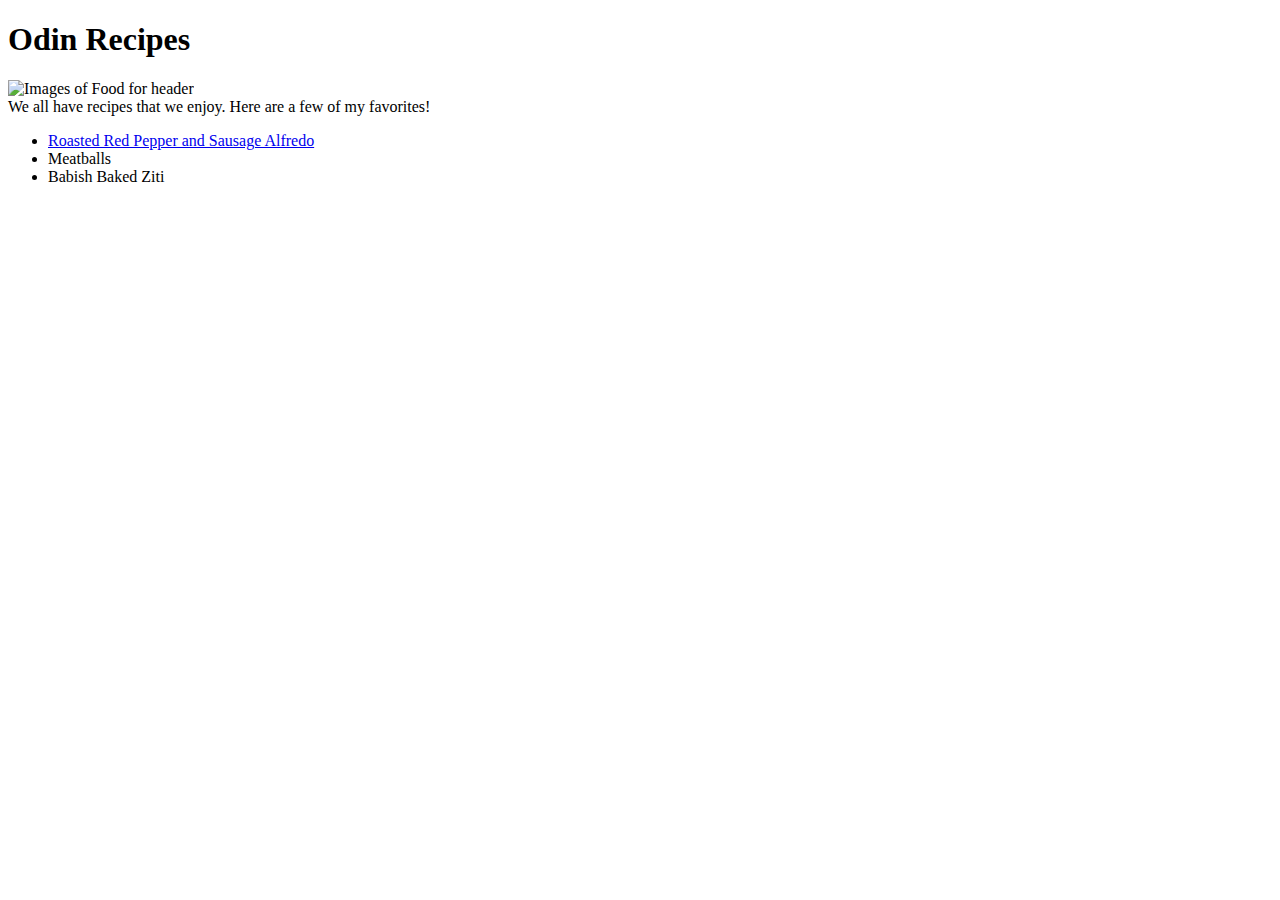
==== odin_recipes/index.html @ 43b74af6 "Creating index and first draft of roasted red peper reciep" ====
<!DOCTYPE html>

<html>
    <head>
        <title>Odin Recipes</title>
    </head>

    <body>
        <h1>Odin Recipes</h1>
        <p>
            <img src="https://i2.wp.com/www.downshiftology.com/wp-content/uploads/2020/12/Easy-Dinner-Ideas-1-1.jpg" alt="Images of Food for header">
            <br>
            We all have recipes that we enjoy. Here are a few of my favorites!

            <ul>
                <li><a href="recipes/red_pepper_alfredo.html">Roasted Red Pepper and Sausage Alfredo</a></li>
                <li>Meatballs</li>
                <li>Babish Baked Ziti</li>

            </ul>
        </p>

    </body>


</html>
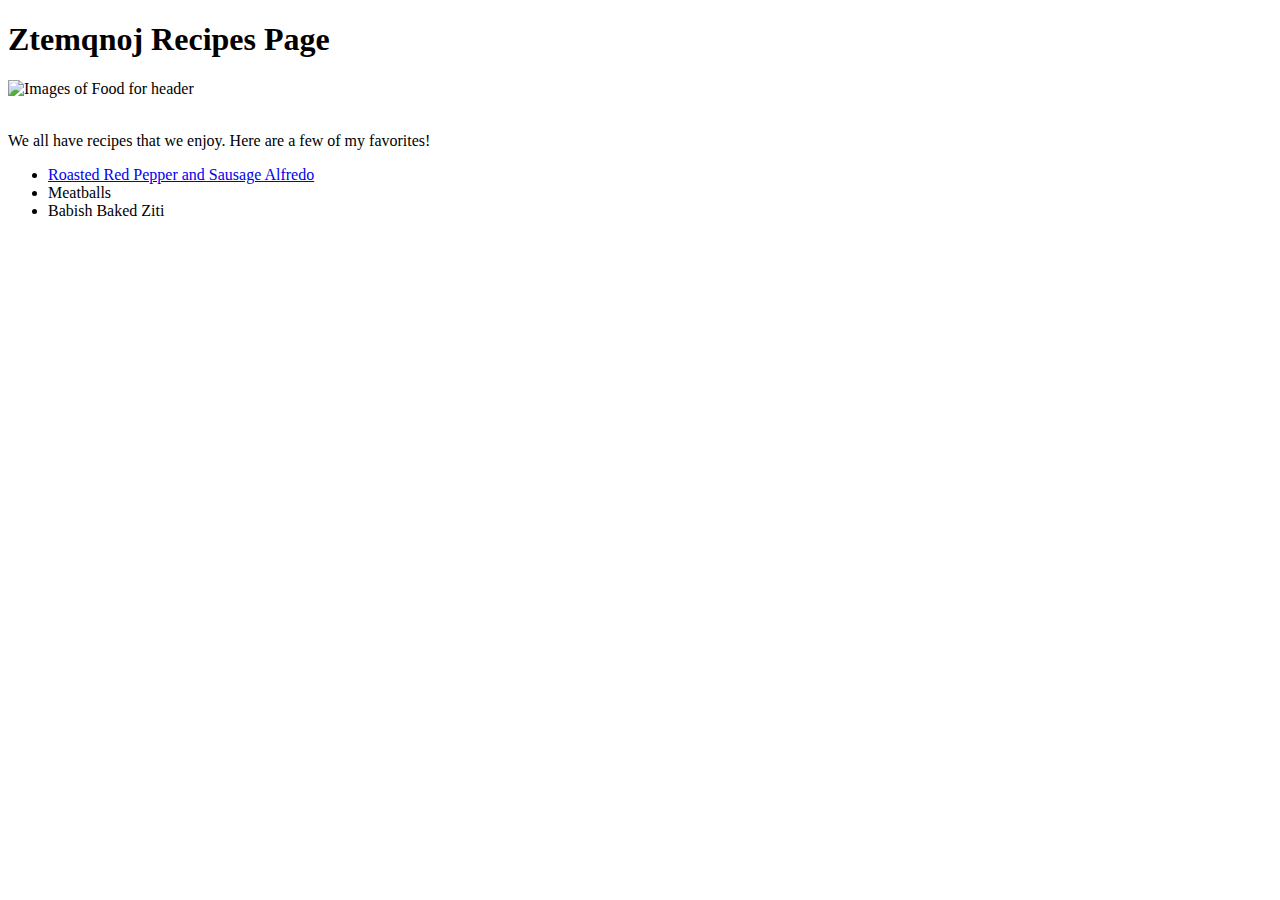
==== commit 02c6427d: "Added basic CSS" ====
--- a/odin_recipes/index.html
+++ b/odin_recipes/index.html
@@ -2,24 +2,32 @@
 
 <html>
     <head>
-        <title>Odin Recipes</title>
+        <link rel="stylesheet" href="style.css" type="text/css">
+        <title>Odin Project Recipes Page</title>       
     </head>
 
     <body>
-        <h1>Odin Recipes</h1>
-        <p>
-            <img src="https://i2.wp.com/www.downshiftology.com/wp-content/uploads/2020/12/Easy-Dinner-Ideas-1-1.jpg" alt="Images of Food for header">
-            <br>
-            We all have recipes that we enjoy. Here are a few of my favorites!
+        <div>
+            <h1>Ztemqnoj Recipes Page</h1>
+            <img src="https://i2.wp.com/www.downshiftology.com/wp-content/uploads/2020/12/Easy-Dinner-Ideas-1-1.jpg" alt="Images of Food for header" class="responsive">
+        </div>
+        
+        <div>
+            <p>
+            
+                <br>
+                We all have recipes that we enjoy. Here are a few of my favorites!
 
-            <ul>
-                <li><a href="recipes/red_pepper_alfredo.html">Roasted Red Pepper and Sausage Alfredo</a></li>
-                <li>Meatballs</li>
-                <li>Babish Baked Ziti</li>
+                <ul>
+                    <li><a href="recipes/red_pepper_alfredo.html">Roasted Red Pepper and Sausage Alfredo</a></li>
+                    <li>Meatballs</li>
+                    <li>Babish Baked Ziti</li>
 
-            </ul>
-        </p>
+                </ul>
 
+
+            </p>
+        </div>
     </body>
 
 
--- a/odin_recipes/style.css
+++ b/odin_recipes/style.css
@@ -0,0 +1,6 @@
+.responsive {
+    width: 50%;
+    height: auto;
+  }
+
+  